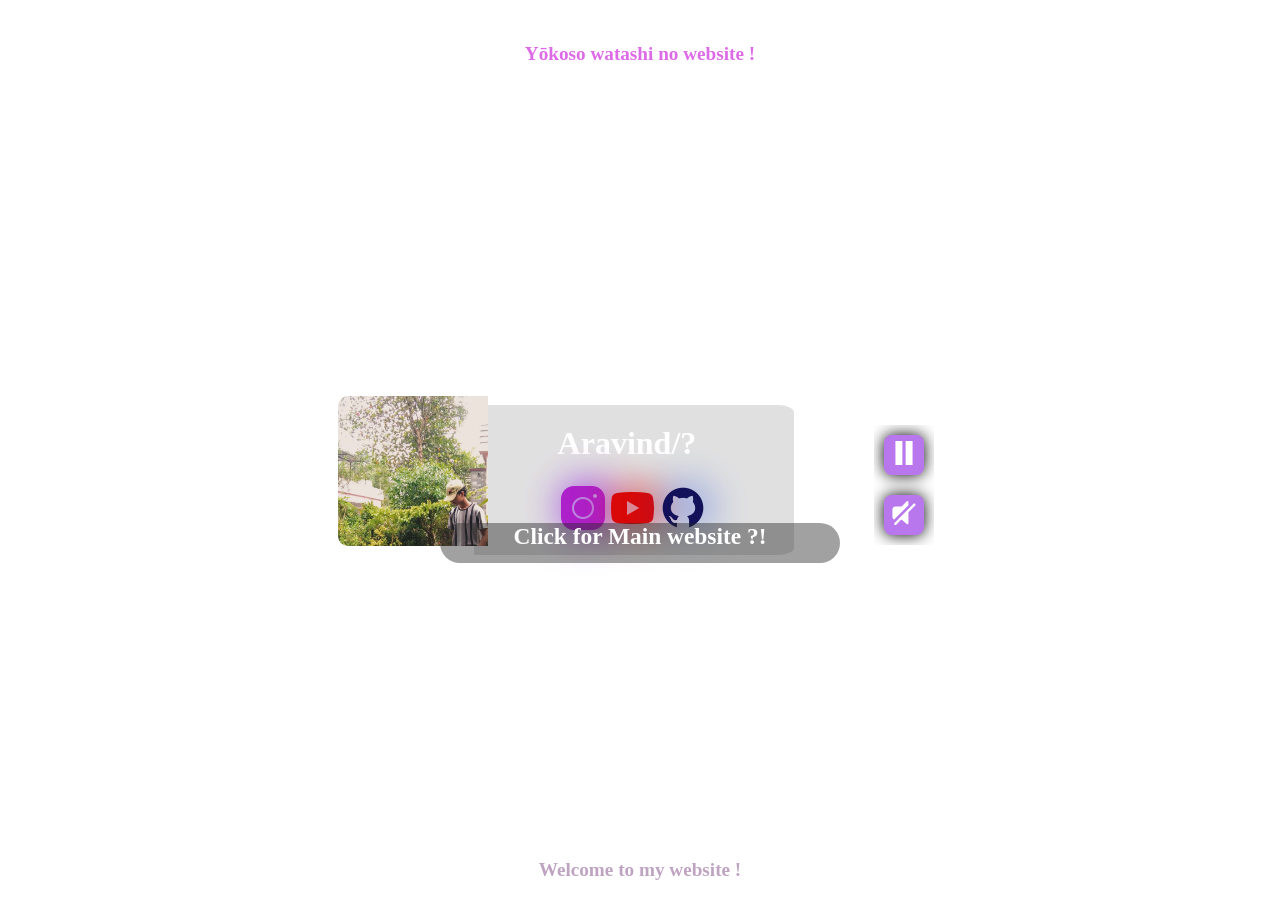
==== index.html @ 3d21ac30 "Add files via upload" ====
<!DOCTYPE html>
<html lang="en">
<head>
  <meta charset="UTF-8">
  <meta name="viewport" content="width=device-width, initial-scale=1.0">
  <link rel="icon" href="assets/me.jpeg">
  <link rel="stylesheet" href="styles.css">
  <title>Aravind/?</title>
</head>
<body>

    <video autoplay loop id="bgVideo">
      <source src="assets/bgvdo.mp4" type="video/mp4">
    </video>
    <video autoplay loop id="bgVideomb">
      <source src="assets/bgvdomb.mp4" type="video/mp4">
    </video>

    <div class="hero">
      <p class="p1">Yōkoso watashi no website !</p>
      <p class="p2">Welcome to my website !</p>
     
      
      <div class="profile">
        <div class="btns">
          <button id="pa-btn"><?xml version="1.0" encoding="utf-8"?><svg version="1.1" height="24px" width="24px"  id="Layer_1" xmlns="http://www.w3.org/2000/svg" xmlns:xlink="http://www.w3.org/1999/xlink" x="0px" y="0px" viewBox="0 0 87.72 122.88" style="enable-background:new 0 0 87.72 122.88" xml:space="preserve"><style type="text/css">.st0{fill-rule:evenodd;clip-rule:evenodd;}</style><g><path class="st0" d="M0,0h35.54v122.88l-35.54,0V0L0,0z M52.18,0h35.54v122.88l-35.54,0V0L52.18,0z"/></g></svg></button>
          <button id="m-btn"><svg xmlns="http://www.w3.org/2000/svg" height="24px" width="24px"  shape-rendering="geometricPrecision" text-rendering="geometricPrecision" image-rendering="optimizeQuality" fill-rule="evenodd" clip-rule="evenodd" viewBox="0 0 493 511.769"><path fill-rule="nonzero" d="M65.905 115.589h131.411L306.008 6.074c8.056-8.055 21.091-8.12 29.141-.065 4.099 3.969 6.11 9.257 6.11 14.609h.065v67.441L47.837 385.579a28.41 28.41 0 00-6.45 10.175 66.152 66.152 0 01-22.005-14.57C7.423 369.284 0 352.794 0 334.666V181.489c0-18.128 7.423-34.618 19.323-46.513 12.386-12.391 29.043-19.387 46.582-19.387zM450.34 59.237c9.716-9.775 25.525-9.819 35.3-.103 9.774 9.715 9.818 25.524.102 35.299L341.324 240.311v233.01c0 11.392-9.251 20.707-20.713 20.707-5.79 0-11.013-2.39-14.792-6.234l-107.433-87.287h-15.657L79.865 504.409c-9.716 9.775-25.524 9.818-35.299.103-9.775-9.716-9.818-25.525-.103-35.3L327.121 183.7l14.203-14.398v.054L450.34 59.237z"/></svg></button>
        </div>
        <h1>Aravind/?</h1>
      <div class="icons">
        <a href="https://www.instagram.com/aravinnndddd/" target="_blank"><img class="insta" src="assets/icons8-instagram-50.png" alt="insta" ></a>
        <a href="https://www.youtube.com/channel/UCTbpAfHw_Frd39eGidNo5vQ" target="_blank"><img class="yt" src="assets/icons8-youtube-50.png" alt="yt"></a>
        
        <a href="https://github.com/aravinnndddd" target="_blank"><img class="github" src="assets/icons8-github-50.png" alt="github"></a>
        
       
    </div>
    
        <div class="profile-pic"><img src="assets/me.jpeg" alt="me"></div>
      
  </div>
  <div class="me1"> <a href="https://aravinnndddd.github.io/Aravind-main-v1/" target="_blank">
    <h3>Click for Main website ?! </h3>
  </a></div>
 
  <script src="script.js"></script>
</body>
</html>
---- styles.css ----
body{
  margin: 0;
  padding: 0;
}
.me1{
  translate: 0% 500px;
  text-align: center;
  position: relative;
  background-color: rgba(39, 39, 39, 0.432);
  font-size: 20px;
  margin: auto;
  border-radius: 20px;
  width: 400px;
  height: 40px;
}
.me1 a{
  text-decoration: none;
  color: white;
}
#bgVideo {
  position: fixed;
  right: 0;
  bottom: 0;
  min-width: 100%;
  min-height: 100%;
}
#bgVideomb{
  display: none;
  position: fixed;
  right: 0;
  bottom: 0;
  min-width: 100%;
  min-height: 100%;
}
.p1{
  position: fixed;
  width: 100%;
  font-size: larger;
  font-weight: 700;
  color: rgb(221, 106, 231);
  text-align: center;
}
.p2{
  position: fixed;
  width: 100%;
  bottom: 0;
  font-size: larger;
  font-weight: 700;
  color: rgb(191, 164, 194);
  text-align: center;
}
/* PROFILE */
.profile {
  position: fixed;
  top: 45%;
  left: 37%;
  border-top-left-radius:0px ;
  border-bottom-left-radius: 0px;
  border-bottom-right-radius: 5%;
  border-top-right-radius: 5%;
  background: rgba(0, 0, 0, 0.123);
  color: #f1f1f1;
  backdrop-filter: blur(6px);
  width: 20%;
  height: 150px;
  padding-left: 5%;
}
.profile:hover{
  filter:drop-shadow(0px 4px 10px  rgb(0, 0, 0));
  transition: .5s ease ;
}
.profile:not(hover){
  transition: .5s ease ;
}
.profile-pic img{
  position: sticky;
width: 150px;
translate: -200px -94%;
border-top-left-radius:10px ;
border-bottom-left-radius: 10px;

}
h1{
  margin-top: 20px;
  color: white;
  padding-left: 20px;
}
/* ICONS */
.icons{
  display: inline-flex;
  padding-left: 20px;
}
.insta{
  filter:drop-shadow(4px 0px 20px rgb(136, 8, 221));
}
.insta:hover{
  transition: .5s ease ;
  filter:drop-shadow(0px 2px 10px rgb(179, 0, 255));
}
.yt{
  filter:drop-shadow(4px 0px 20px rgb(221, 8, 8));
}
.yt:hover{
  transition: .5s ease ;
  filter:drop-shadow(0px 2px 10px rgb(221, 8, 8)) }
.github{
  filter:drop-shadow(4px 0px 20px rgb(8, 58, 221));
}
.github:hover{
  transition: .5s ease ;
  filter:drop-shadow(0px 2px 10px  rgb(8, 58, 221));
}
.btns{
  margin-top: 20px;
  left: 400px;
  position: fixed;
  overflow: hidden;

}
button{
  border-radius: 8px;
  filter: drop-shadow(0px 0px 8px rgb(0, 0, 0));
  padding: auto;
  margin: 10px;
  height: 40px;
  width: 40px;
  background-color: rgb(185, 119, 238);
  border: none;
  font-size: 30px;
}
button svg{
  filter: invert(1) sepia(0) saturate(20);
}
@media(max-width: 500px){
  #bgVideomb{
    display: block;
    position: fixed;
    right: 0;
    bottom: 0;
    min-width: 100%;
    min-height: 100%;
  }
  #bgVideo{
    display: none;
    position: fixed;
    right: 0;
    bottom: 0;
    min-width: 100%;
    min-height: 100%;
  }
  .profile {
    position: fixed;
    top: 15%;
    left: 10%;
    border-top-left-radius:5% ;
    border-bottom-left-radius: 5%;
    border-bottom-right-radius: 5%;
    border-top-right-radius: 5%;
    background: rgba(0, 0, 0, 0.123);
    color: #f1f1f1;
    backdrop-filter: blur(6px);
    width: 300px;
    height: 450px;
    padding-left: 5%;
  }
  h1{
    translate: 15% 250px;
    margin-top: 20px;
    color: white;
    padding-left: 20px;
  }
  /* ICONS */
  .icons{
    translate: 30% 250px;
    display: inline-flex;
    padding-left: 20px;
  }
  .profile-pic img{
    position: sticky;
  width: 150px;
  translate: 50% -30%;
  /* left: 0%;
  top:0%; */
  border-top-left-radius:10px ;
  border-bottom-left-radius: 10px;
  
  }
  .btns{
    margin-top: 20px;
    translate: -150px 75%;
    position: fixed;
    overflow: hidden;
  
  }
  .me1{
    translate: 0% 600px;
    text-align: center;
    position: relative;
    background-color: rgba(39, 39, 39, 0.432);
    font-size: 20px;
    margin: auto;
    border-radius: 20px;
    width: 400px;
    height: 40px;
  }
}
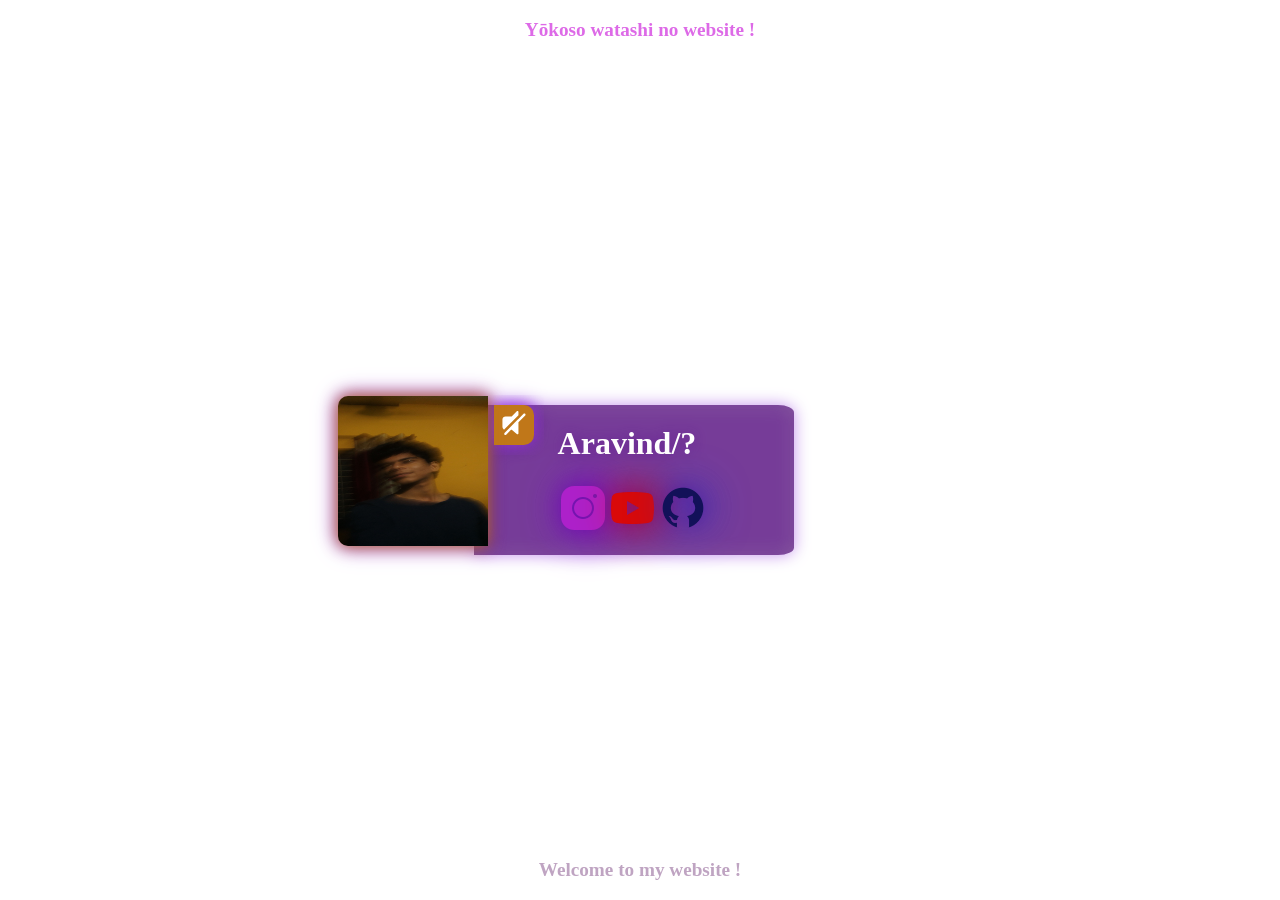
==== commit 5b87ce0f: "Add files via upload" ====
--- a/index.html
+++ b/index.html
@@ -9,10 +9,10 @@
 </head>
 <body>
 
-    <video autoplay loop id="bgVideo">
+    <video autoplay loop class="vdos" id="bgVideo"  muted>
       <source src="assets/bgvdo.mp4" type="video/mp4">
     </video>
-    <video autoplay loop id="bgVideomb">
+    <video autoplay loop class="vdos" id="bgVideomb">
       <source src="assets/bgvdomb.mp4" type="video/mp4">
     </video>
 
@@ -21,9 +21,8 @@
       <p class="p2">Welcome to my website !</p>
      
       
-      <div class="profile">
+      <div class="profile" >
         <div class="btns">
-          <button id="pa-btn"><?xml version="1.0" encoding="utf-8"?><svg version="1.1" height="24px" width="24px"  id="Layer_1" xmlns="http://www.w3.org/2000/svg" xmlns:xlink="http://www.w3.org/1999/xlink" x="0px" y="0px" viewBox="0 0 87.72 122.88" style="enable-background:new 0 0 87.72 122.88" xml:space="preserve"><style type="text/css">.st0{fill-rule:evenodd;clip-rule:evenodd;}</style><g><path class="st0" d="M0,0h35.54v122.88l-35.54,0V0L0,0z M52.18,0h35.54v122.88l-35.54,0V0L52.18,0z"/></g></svg></button>
           <button id="m-btn"><svg xmlns="http://www.w3.org/2000/svg" height="24px" width="24px"  shape-rendering="geometricPrecision" text-rendering="geometricPrecision" image-rendering="optimizeQuality" fill-rule="evenodd" clip-rule="evenodd" viewBox="0 0 493 511.769"><path fill-rule="nonzero" d="M65.905 115.589h131.411L306.008 6.074c8.056-8.055 21.091-8.12 29.141-.065 4.099 3.969 6.11 9.257 6.11 14.609h.065v67.441L47.837 385.579a28.41 28.41 0 00-6.45 10.175 66.152 66.152 0 01-22.005-14.57C7.423 369.284 0 352.794 0 334.666V181.489c0-18.128 7.423-34.618 19.323-46.513 12.386-12.391 29.043-19.387 46.582-19.387zM450.34 59.237c9.716-9.775 25.525-9.819 35.3-.103 9.774 9.715 9.818 25.524.102 35.299L341.324 240.311v233.01c0 11.392-9.251 20.707-20.713 20.707-5.79 0-11.013-2.39-14.792-6.234l-107.433-87.287h-15.657L79.865 504.409c-9.716 9.775-25.524 9.818-35.299.103-9.775-9.716-9.818-25.525-.103-35.3L327.121 183.7l14.203-14.398v.054L450.34 59.237z"/></svg></button>
         </div>
         <h1>Aravind/?</h1>
@@ -36,13 +35,11 @@
        
     </div>
     
-        <div class="profile-pic"><img src="assets/me.jpeg" alt="me"></div>
+        <div class="profile-pic"><a href="https://aravinnndddd.github.io/Aravind-main-v1/" target="_blank"><img src="assets/me.jpg" alt="me"></div>
       
   </div>
-  <div class="me1"> <a href="https://aravinnndddd.github.io/Aravind-main-v1/" target="_blank">
-    <h3>Click for Main website ?! </h3>
-  </a></div>
+   
  
   <script src="script.js"></script>
 </body>
-</html>+</html>
--- a/styles.css
+++ b/styles.css
@@ -2,21 +2,6 @@
 body{
   margin: 0;
   padding: 0;
-}
-.me1{
-  translate: 0% 500px;
-  text-align: center;
-  position: relative;
-  background-color: rgba(39, 39, 39, 0.432);
-  font-size: 20px;
-  margin: auto;
-  border-radius: 20px;
-  width: 400px;
-  height: 40px;
-}
-.me1 a{
-  text-decoration: none;
-  color: white;
 }
 #bgVideo {
   position: fixed;
@@ -25,16 +10,11 @@
   min-width: 100%;
   min-height: 100%;
 }
-#bgVideomb{
-  display: none;
-  position: fixed;
-  right: 0;
-  bottom: 0;
-  min-width: 100%;
-  min-height: 100%;
-}
+/* 
+} */
 .p1{
   position: fixed;
+  top:0;
   width: 100%;
   font-size: larger;
   font-weight: 700;
@@ -59,15 +39,17 @@
   border-bottom-left-radius: 0px;
   border-bottom-right-radius: 5%;
   border-top-right-radius: 5%;
-  background: rgba(0, 0, 0, 0.123);
+  background: rgba(65, 3, 94, 0.589);
   color: #f1f1f1;
+  filter: drop-shadow(0px 0px 8px rgb(153, 67, 223));
   backdrop-filter: blur(6px);
   width: 20%;
   height: 150px;
   padding-left: 5%;
 }
+
 .profile:hover{
-  filter:drop-shadow(0px 4px 10px  rgb(0, 0, 0));
+  filter:drop-shadow(0px 4px 100px  rgb(162, 0, 255));
   transition: .5s ease ;
 }
 .profile:not(hover){
@@ -75,11 +57,27 @@
 }
 .profile-pic img{
   position: sticky;
+  height: 150px;
 width: 150px;
+filter: drop-shadow(0px 0px 8px rgb(192, 119, 25));
 translate: -200px -94%;
 border-top-left-radius:10px ;
 border-bottom-left-radius: 10px;
 
+}
+.profile-pic:hover{
+  filter:drop-shadow(0px 4px 50px  rgb(192, 119, 25));
+  transition: .5s ease ;
+}
+.profile-pic:not(hover){
+  transition: .5s ease ;
+}
+.btns:hover{
+  filter:drop-shadow(0px 4px 20px  rgb(192, 119, 25));
+  transition: .5s ease ;
+}
+.btns:not(hover){
+  transition: .5s ease ;
 }
 h1{
   margin-top: 20px;
@@ -112,20 +110,23 @@
   filter:drop-shadow(0px 2px 10px  rgb(8, 58, 221));
 }
 .btns{
-  margin-top: 20px;
-  left: 400px;
+  top: -10px;
+  left: 10px;
   position: fixed;
   overflow: hidden;
 
 }
 button{
-  border-radius: 8px;
-  filter: drop-shadow(0px 0px 8px rgb(0, 0, 0));
+  border-top-right-radius:10px ;
+  border-bottom-right-radius: 10px;
+  border-top-left-radius:0px ;
+  border-bottom-left-radius: 0px;
+  filter: drop-shadow(0px 0px 8px rgb(153, 67, 223));
   padding: auto;
   margin: 10px;
   height: 40px;
   width: 40px;
-  background-color: rgb(185, 119, 238);
+  background-color: rgb(192, 119, 25);
   border: none;
   font-size: 30px;
 }
@@ -134,21 +135,20 @@
 }
 @media(max-width: 500px){
   #bgVideomb{
-    display: block;
     position: fixed;
     right: 0;
     bottom: 0;
     min-width: 100%;
     min-height: 100%;
   }
-  #bgVideo{
+   #bgVideo{
     display: none;
     position: fixed;
     right: 0;
     bottom: 0;
     min-width: 100%;
     min-height: 100%;
-  }
+  } 
   .profile {
     position: fixed;
     top: 15%;
@@ -157,8 +157,9 @@
     border-bottom-left-radius: 5%;
     border-bottom-right-radius: 5%;
     border-top-right-radius: 5%;
-    background: rgba(0, 0, 0, 0.123);
+    background: rgba(65, 3, 94, 0.507);
     color: #f1f1f1;
+    filter: drop-shadow(0px 0px 8px rgb(153, 67, 223));
     backdrop-filter: blur(6px);
     width: 300px;
     height: 450px;
@@ -178,30 +179,25 @@
   }
   .profile-pic img{
     position: sticky;
-  width: 150px;
-  translate: 50% -30%;
-  /* left: 0%;
-  top:0%; */
-  border-top-left-radius:10px ;
-  border-bottom-left-radius: 10px;
+    height: 150px;
+    width: 120px;
+    translate: 50% -30%;
+    filter: drop-shadow(0px 0px 8px rgb(192, 119, 25));
+    /* left: 0%;
+    top:0%; */
+    border-top-left-radius:10px ;
+    border-bottom-left-radius: 10px;
   
   }
   .btns{
-    margin-top: 20px;
-    translate: -150px 75%;
+
+    translate: 180px 156%;
+    border-top-right-radius:10px ;
+    border-bottom-right-radius: 10px;
+    border-top-left-radius:0px ;
+    border-bottom-left-radius: 0px;
     position: fixed;
     overflow: hidden;
   
   }
-  .me1{
-    translate: 0% 600px;
-    text-align: center;
-    position: relative;
-    background-color: rgba(39, 39, 39, 0.432);
-    font-size: 20px;
-    margin: auto;
-    border-radius: 20px;
-    width: 400px;
-    height: 40px;
-  }
-}
+}
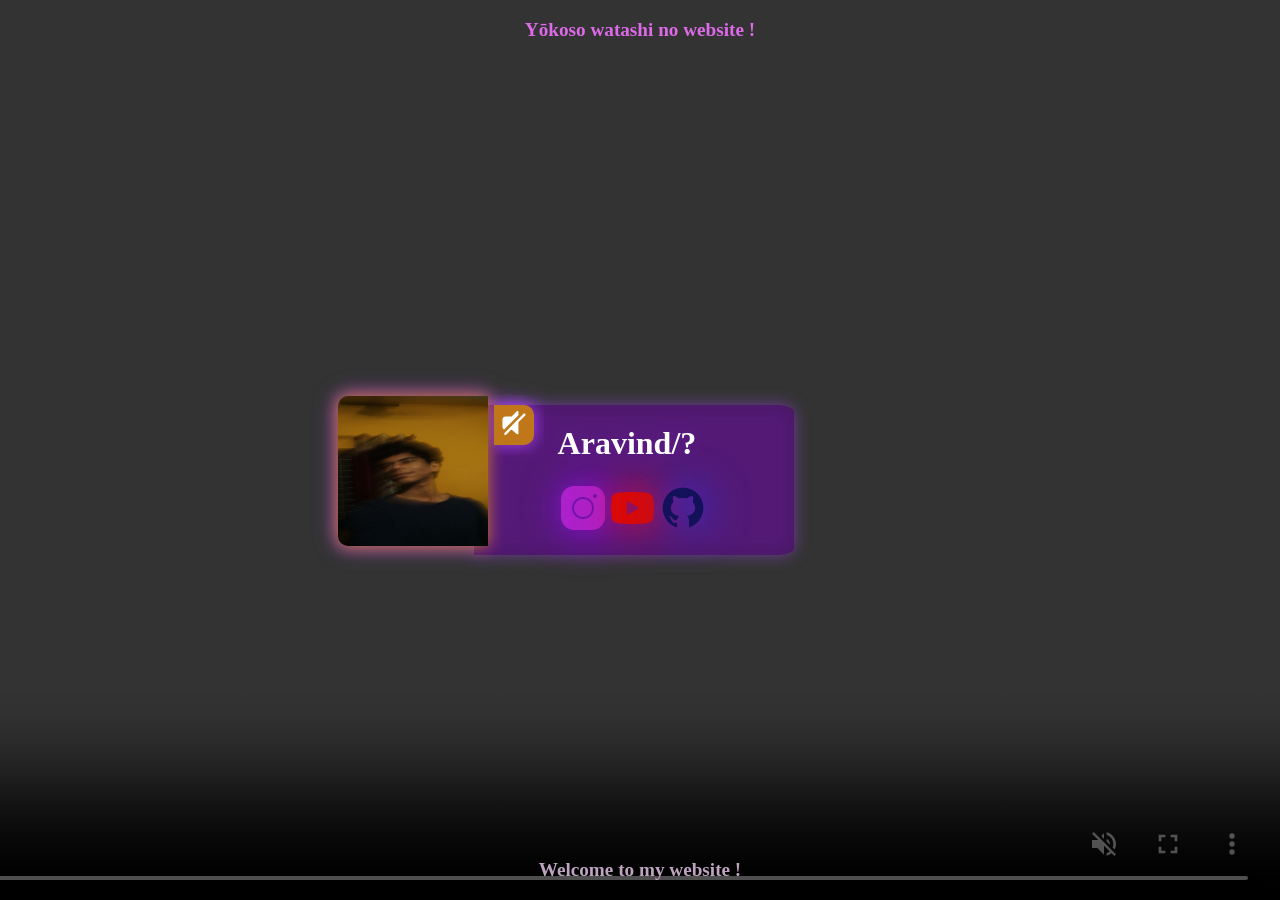
==== commit 54d1600d: "Update index.html" ====
--- a/index.html
+++ b/index.html
@@ -9,7 +9,7 @@
 </head>
 <body>
 
-    <video autoplay loop class="vdos" id="bgVideo"  muted>
+    <video autoplay loop class="vdos" id="bgVideo" controls muted>
       <source src="assets/bgvdo.mp4" type="video/mp4">
     </video>
     <video autoplay loop class="vdos" id="bgVideomb">
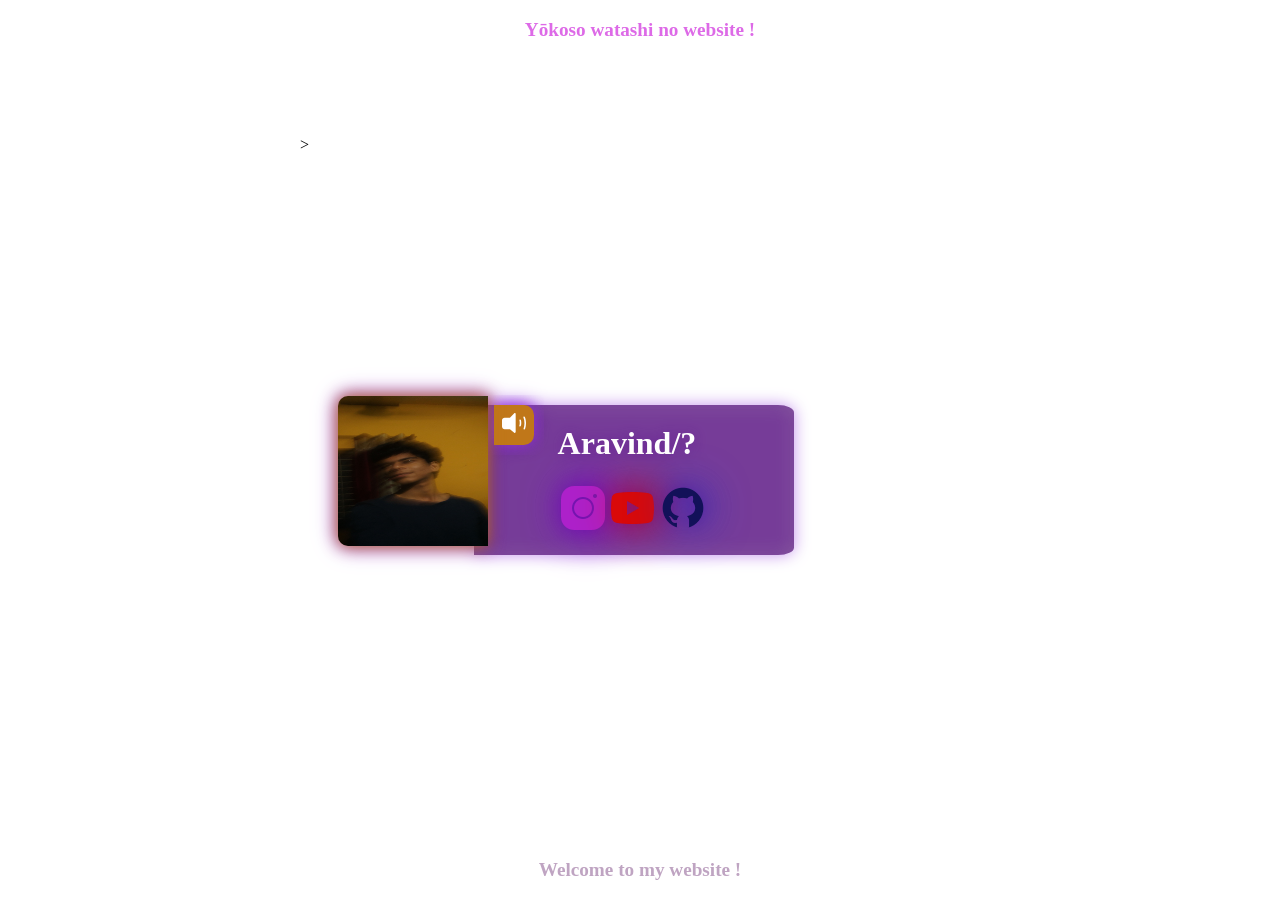
==== commit a81a8200: "Update index.html" ====
--- a/index.html
+++ b/index.html
@@ -9,12 +9,13 @@
 </head>
 <body>
 
-    <video autoplay loop class="vdos" id="bgVideo" controls muted>
+    <video autoplay loop id="bgVideo" muted>
       <source src="assets/bgvdo.mp4" type="video/mp4">
     </video>
-    <video autoplay loop class="vdos" id="bgVideomb">
+    <audio  id="aud" src="assets/audio.mp3"></audio>
+    <video autoplay loop id="bgVideomb" muted>
       <source src="assets/bgvdomb.mp4" type="video/mp4">
-    </video>
+    </video>>
 
     <div class="hero">
       <p class="p1">Yōkoso watashi no website !</p>
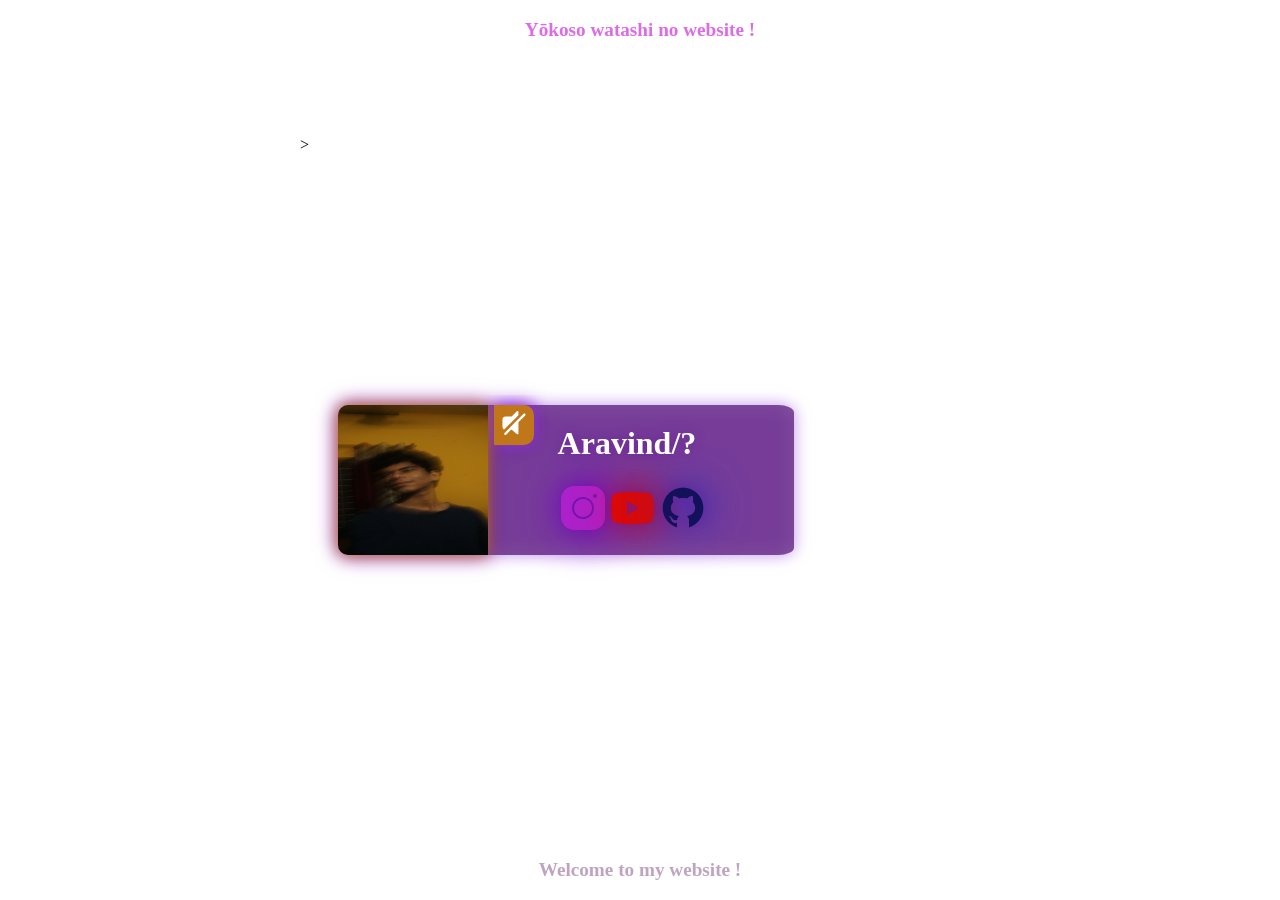
==== commit 26b42336: "Update index.html" ====
--- a/index.html
+++ b/index.html
@@ -9,10 +9,10 @@
 </head>
 <body>
 
-    <video autoplay loop id="bgVideo" muted>
+    <video autoplay loop id="bgVideo">
       <source src="assets/bgvdo.mp4" type="video/mp4">
     </video>
-    <audio  id="aud" src="assets/audio.mp3"></audio>
+
     <video autoplay loop id="bgVideomb" muted>
       <source src="assets/bgvdomb.mp4" type="video/mp4">
     </video>>
--- a/styles.css
+++ b/styles.css
@@ -60,7 +60,7 @@
   height: 150px;
 width: 150px;
 filter: drop-shadow(0px 0px 8px rgb(192, 119, 25));
-translate: -200px -94%;
+translate: -200px -88%;
 border-top-left-radius:10px ;
 border-bottom-left-radius: 10px;
 
